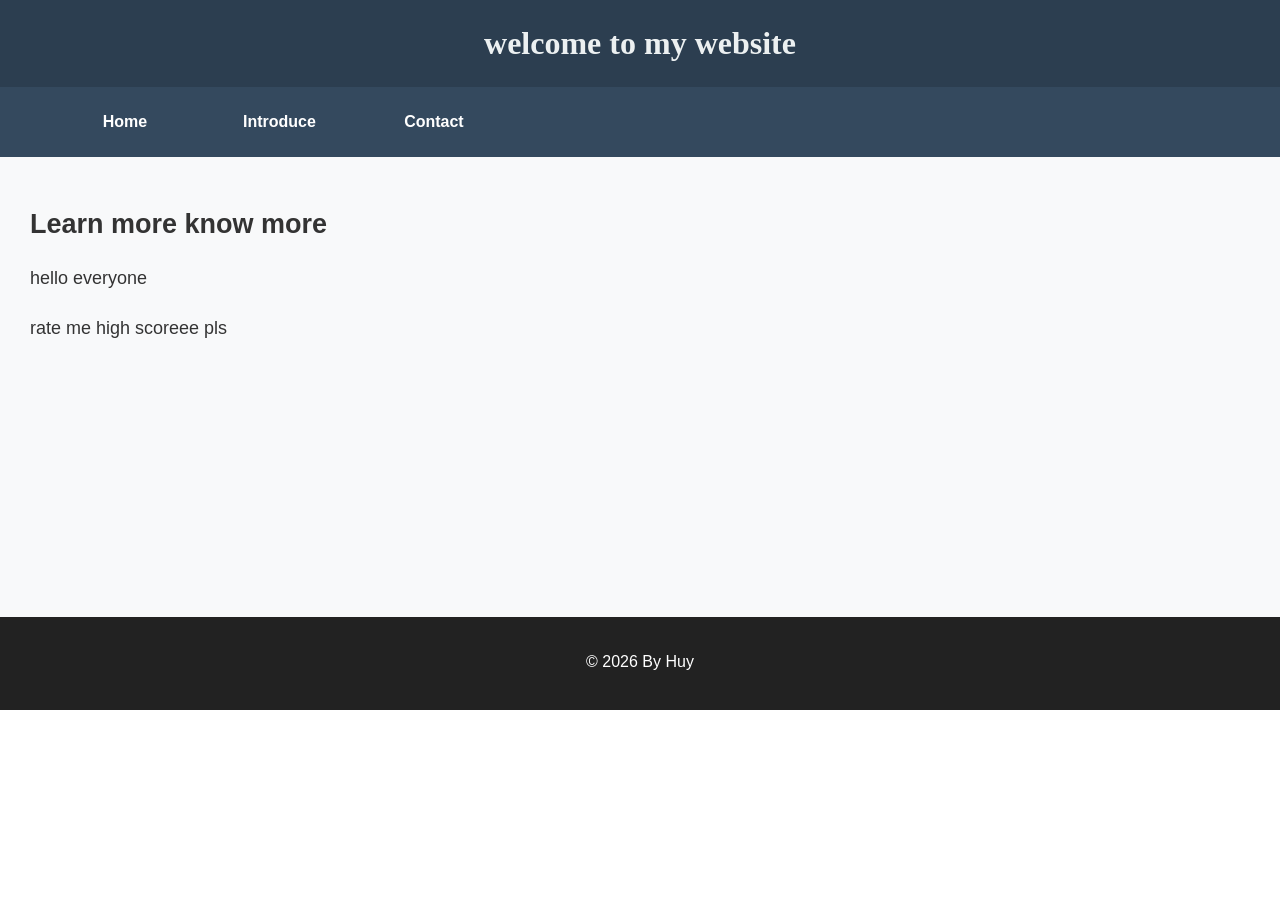
==== index.html @ 9e8e94db "Update index.html" ====
<!DOCTYPE html>
<html lang="vi">
<head>
    <meta charset="UTF-8">
    <title>home</title>
    <link rel="stylesheet" href="style.css">
</head>
<body>
    <header>
        <h1>welcome to my website</h1>
    </header>
    <nav>
        <ul>
            <li><a href="index.html">Home</a></li>
            <li><a href="about.html">Introduce</a></li>
            <li><a href="contact.html">Contact</a></li>
        </ul>
    </nav>
    <main>
        <h2>Learn more know more</h2>
        <p>hello everyone</p>
        <p>rate me high scoreee pls</p>
    </main>
    <footer>
        <p>&copy; 2026 By Huy</p>
    </footer>
</body>
</html>
---- style.css ----
body {
    font-family: "Helvetica Neue", Arial, sans-serif;
    font-size: 16px;
    margin: 0;
    padding: 0;
    color: #333333;
}
header {
    background-color: #2c3e50;
    padding: 25px;
}
nav {
    background-color: #34495e;
    padding: 10px;
}
main {
    background-color: #f8f9fa;
    font-size: 18px;
    padding: 30px;
    min-height: 400px;
}
footer {
    background-color: #222222;
    color: #ffffff;
    padding: 15px;
    text-align: center;
}
li {
    display: inline-block;
    width: 150px;
    text-align: center;
}
li a {
    color: #ffffff;
    text-decoration: none;
    font-weight: bold;
}
li a:hover {
    color: #1abc9c;
}
h1 {
    text-align: center;
    font-family: "Georgia", Times, serif;
    color: #ecf0f1;
    margin: 0;
}
p {
    line-height: 1.7;
    margin-bottom: 20px;
}
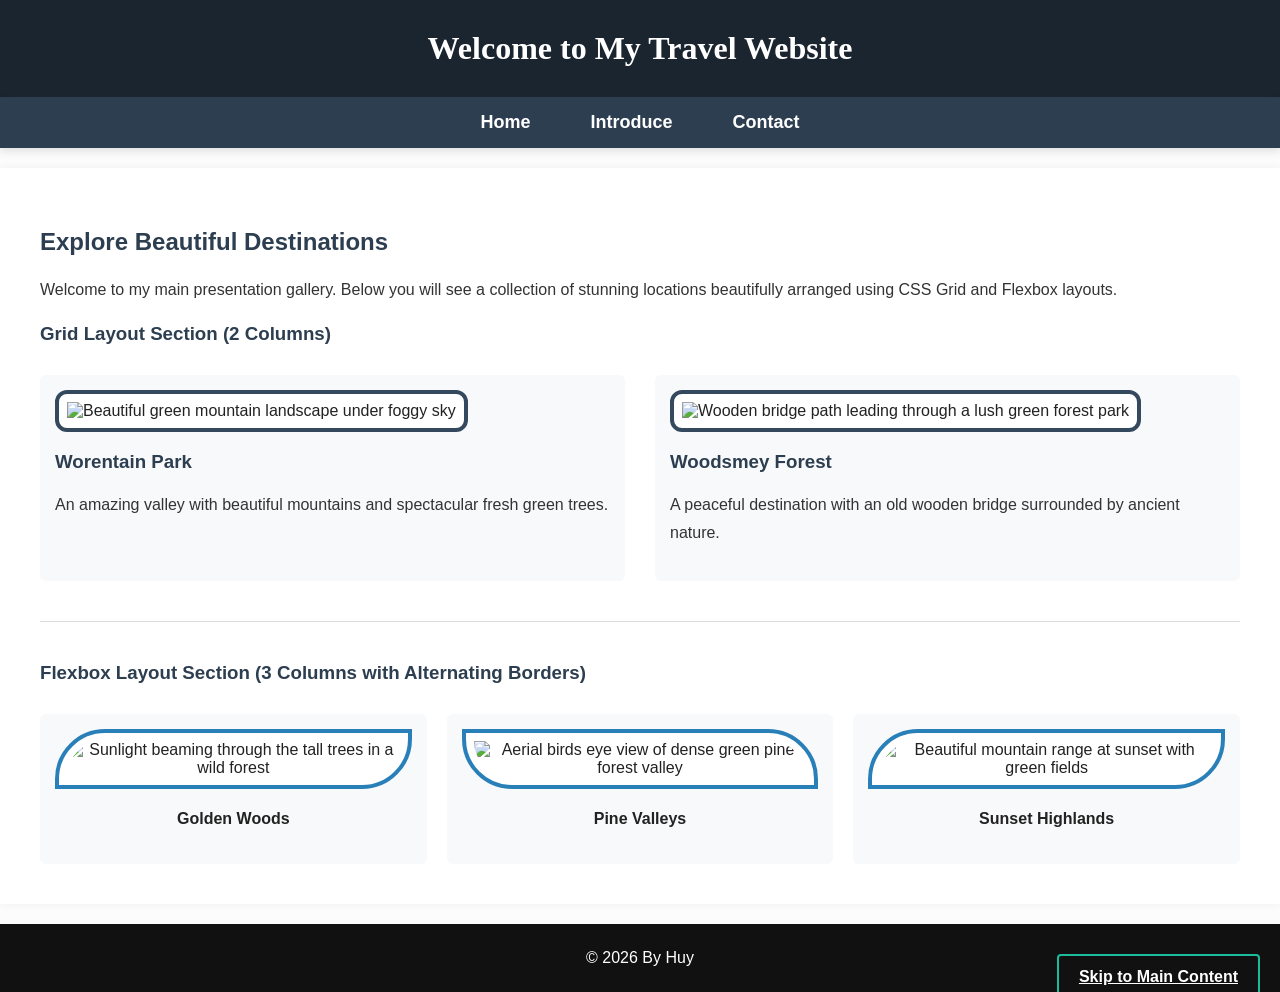
==== commit 559ee644: "Update index.html" ====
--- a/index.html
+++ b/index.html
@@ -1,14 +1,18 @@
 <!DOCTYPE html>
-<html lang="vi">
+<html lang="en">
 <head>
     <meta charset="UTF-8">
-    <title>home</title>
+    <title>Home - My Gallery</title>
     <link rel="stylesheet" href="style.css">
 </head>
 <body>
+
+    <a href="#main-content" class="skip-link">Skip to Main Content</a>
+
     <header>
-        <h1>welcome to my website</h1>
+        <h1>Welcome to My Travel Website</h1>
     </header>
+
     <nav>
         <ul>
             <li><a href="index.html">Home</a></li>
@@ -16,13 +20,47 @@
             <li><a href="contact.html">Contact</a></li>
         </ul>
     </nav>
-    <main>
-        <h2>Learn more know more</h2>
-        <p>hello everyone</p>
-        <p>rate me high scoreee pls</p>
+
+    <main id="main-content">
+        <h2>Explore Beautiful Destinations</h2>
+        <p>Welcome to my main presentation gallery. Below you will see a collection of stunning locations beautifully arranged using CSS Grid and Flexbox layouts.</p>
+        
+        <h3>Grid Layout Section (2 Columns)</h3>
+        <div class="grid-container">
+            <div class="grid-item">
+                <img src="https://images.unsplash.com/photo-1470071459604-3b5ec3a7fe05?w=600" alt="Beautiful green mountain landscape under foggy sky">
+                <h3>Worentain Park</h3>
+                <p>An amazing valley with beautiful mountains and spectacular fresh green trees.</p>
+            </div>
+            <div class="grid-item">
+                <img src="https://images.unsplash.com/photo-1447752875215-b2761acb3c5d?w=600" alt="Wooden bridge path leading through a lush green forest park">
+                <h3>Woodsmey Forest</h3>
+                <p>A peaceful destination with an old wooden bridge surrounded by ancient nature.</p>
+            </div>
+        </div>
+
+        <hr style="margin: 40px 0; border: 0; border-top: 1px solid #ddd;">
+
+        <h3>Flexbox Layout Section (3 Columns with Alternating Borders)</h3>
+        <div class="flex-container">
+            <div class="flex-item">
+                <img src="https://images.unsplash.com/photo-1441974231531-c6227db76b6e?w=400" alt="Sunlight beaming through the tall trees in a wild forest">
+                <h4>Golden Woods</h4>
+            </div>
+            <div class="flex-item">
+                <img src="https://images.unsplash.com/photo-1501854140801-50d01698950b?w=400" alt="Aerial birds eye view of dense green pine forest valley">
+                <h4>Pine Valleys</h4>
+            </div>
+            <div class="flex-item">
+                <img src="https://images.unsplash.com/photo-1469474968028-56623f02e42e?w=400" alt="Beautiful mountain range at sunset with green fields">
+                <h4>Sunset Highlands</h4>
+            </div>
+        </div>
     </main>
+
     <footer>
         <p>&copy; 2026 By Huy</p>
     </footer>
+
 </body>
 </html>
--- a/style.css
+++ b/style.css
@@ -3,48 +3,186 @@
     font-size: 16px;
     margin: 0;
     padding: 0;
+    color: #222222;
+    background-color: #fcfcfc;
+}
+
+header {
+    background-color: #1a252f;
+    padding: 30px;
+}
+
+h1 {
+    text-align: center;
+    font-family: "Georgia", Times, serif;
+    color: #ffffff;
+    margin: 0;
+}
+
+h2, h3 {
+    color: #2c3e50;
+}
+
+p {
+    line-height: 1.7;
+    margin-bottom: 20px;
     color: #333333;
 }
-header {
+
+nav {
     background-color: #2c3e50;
-    padding: 25px;
+    padding: 15px 30px;
+    box-shadow: 0 4px 8px rgba(0,0,0,0.1);
 }
-nav {
-    background-color: #34495e;
-    padding: 10px;
+
+nav ul {
+    list-style-type: none;
+    margin: 0;
+    padding: 0;
+    display: flex;
+    justify-content: center;
+    gap: 40px;
 }
-main {
-    background-color: #f8f9fa;
-    font-size: 18px;
-    padding: 30px;
-    min-height: 400px;
-}
-footer {
-    background-color: #222222;
-    color: #ffffff;
-    padding: 15px;
-    text-align: center;
-}
-li {
-    display: inline-block;
-    width: 150px;
-    text-align: center;
-}
-li a {
+
+nav li a {
     color: #ffffff;
     text-decoration: none;
     font-weight: bold;
+    font-size: 18px;
+    padding: 5px 10px;
+    transition: all 0.3s ease;
 }
-li a:hover {
+
+nav li a:hover {
     color: #1abc9c;
+    background-color: rgba(26, 188, 156, 0.1);
+    border-radius: 4px;
 }
-h1 {
+
+main {
+    background-color: #ffffff;
+    padding: 40px;
+    max-width: 1200px;
+    margin: 20px auto;
+    box-shadow: 0 0 10px rgba(0,0,0,0.05);
+    min-height: 500px;
+}
+
+footer {
+    background-color: #111111;
+    color: #ffffff;
+    padding: 20px;
     text-align: center;
-    font-family: "Georgia", Times, serif;
-    color: #ecf0f1;
+}
+
+footer p {
+    color: #ffffff;
     margin: 0;
 }
-p {
-    line-height: 1.7;
-    margin-bottom: 20px;
+
+.skip-link {
+    position: fixed;
+    bottom: -100px;
+    right: 20px;
+    background: #111111;
+    color: #ffffff;
+    padding: 12px 20px;
+    border: 2px solid #1abc9c;
+    border-radius: 4px;
+    z-index: 9999;
+    text-decoration: underline;
+    font-weight: bold;
+    transition: bottom 0.2s ease;
 }
+
+.skip-link:focus {
+    bottom: 20px;
+}
+
+.grid-container {
+    display: grid;
+    grid-template-columns: repeat(2, 1fr);
+    gap: 30px;
+    margin-top: 30px;
+}
+
+.grid-item {
+    background-color: #f8f9fa;
+    padding: 15px;
+    border-radius: 6px;
+}
+
+.grid-item img {
+    width: 100%;
+    height: auto;
+    box-sizing: border-box;
+    border: 4px solid #34495e;
+    padding: 8px;
+    border-radius: 12px;
+    background-color: #ffffff;
+    transition: transform 0.3s ease, box-shadow 0.3s ease;
+}
+
+.grid-item img:hover {
+    transform: scale(1.05);
+    box-shadow: 0 10px 20px rgba(0,0,0,0.15);
+}
+
+.flex-container {
+    display: flex;
+    flex-wrap: wrap;
+    gap: 20px;
+    margin-top: 30px;
+}
+
+.flex-item {
+    flex: 1 1 calc(33.333% - 20px);
+    background-color: #f8f9fa;
+    padding: 15px;
+    box-sizing: border-box;
+    border-radius: 6px;
+    text-align: center;
+}
+
+.flex-item img {
+    width: 100%;
+    height: auto;
+    box-sizing: border-box;
+    border: 4px solid #2980b9;
+    padding: 8px;
+    background-color: #ffffff;
+    transition: transform 0.3s ease;
+}
+
+.flex-item img:hover {
+    transform: rotate(2deg) scale(1.03);
+}
+
+.flex-item:nth-child(odd) img {
+    border-radius: 50px 0 50px 0;
+}
+
+.flex-item:nth-child(even) img {
+    border-radius: 0 50px 0 50px;
+}
+
+.single-img-container {
+    text-align: center;
+    margin-top: 30px;
+}
+
+.single-img-container img {
+    max-width: 600px;
+    width: 100%;
+    height: auto;
+    box-sizing: border-box;
+    border: 5px solid #27ae60;
+    padding: 10px;
+    border-radius: 20px;
+    background-color: #ffffff;
+    transition: filter 0.3s ease;
+}
+
+.single-img-container img:hover {
+    filter: brightness(1.1) contrast(1.1);
+}
